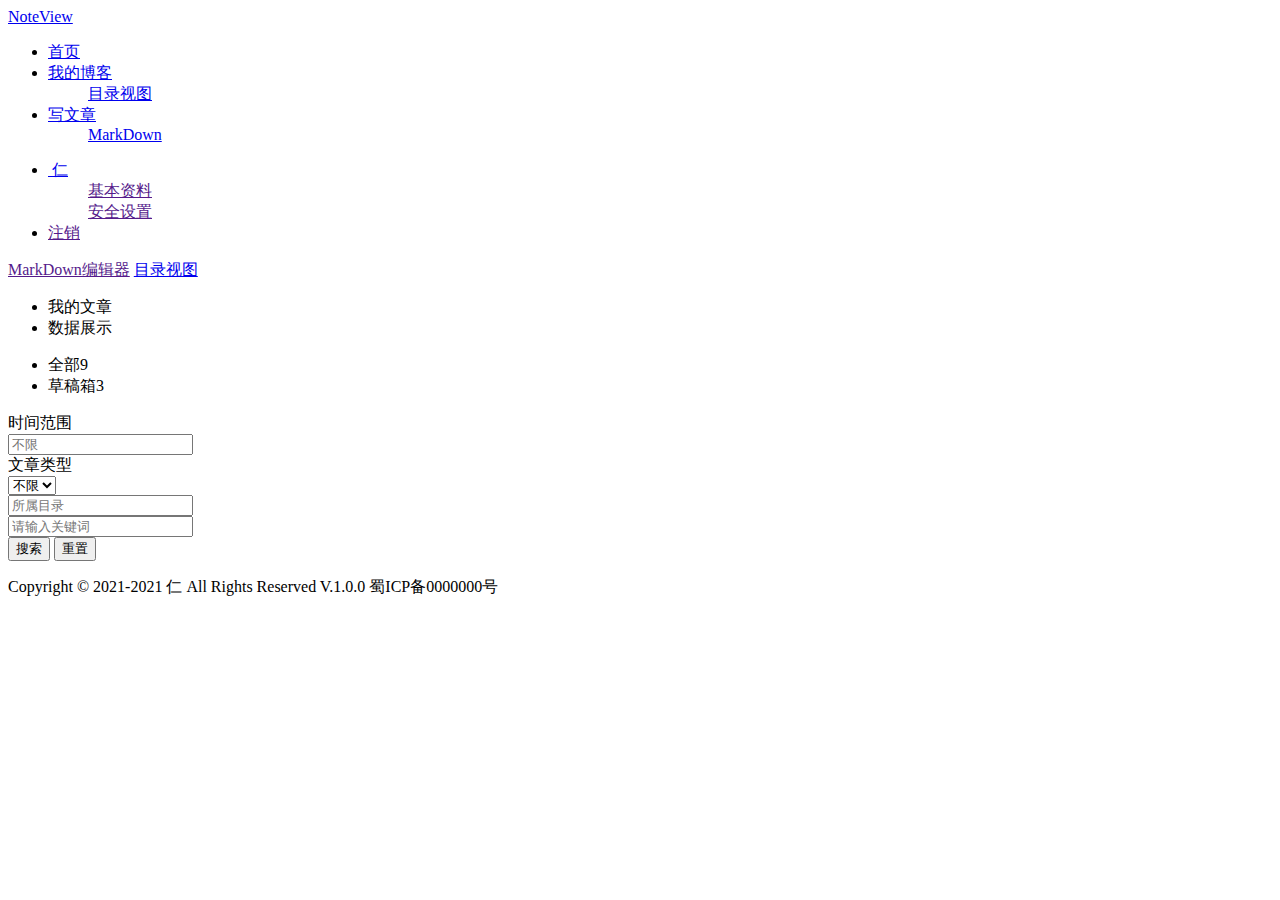
==== src/main/resources/templates/myblog.html @ bdcc0c79 "第2次上传NoteView项目" ====
<!DOCTYPE html>
<html xmlns:th="http://www.thymeleaf.org/">
	<head>
		<meta charset="utf-8">
		<title></title>
		<link rel="stylesheet" type="text/css" th:href="@{layui/css/layui.css}" />
		<link rel="stylesheet" type="text/css" th:href="@{assets/css/myblog.css}" />
		<link rel="stylesheet" type="text/css" th:href="@{assets/css/header.css}" />
		<link rel="stylesheet" type="text/css" th:href="@{assets/font-awesome/css/font-awesome.css}" />

	</head>
	<body onload="showArtList()">
		<header class="gird-header">
			<div class="header-logo"><a href="/index">NoteView</a></div>
			<!-- 左侧 -->
			<ul class="layui-nav layui-layout-left" lay-filter="">
				<li class="layui-nav-item"><a href="/home">首页</a></li>
				<li class="layui-nav-item layui-this"><a href="/myblog">我的博客</a>
					<dl class="layui-nav-child">
						<!-- 二级菜单 -->
						<dd><a href="/dirview">目录视图</a></dd>
					</dl>
				</li>
				<li class="layui-nav-item">
					<a href="javascript:;">写文章</a>
					<dl class="layui-nav-child">
						<!-- 二级菜单 -->
						<dd><a href="/markdown" target="_blank" >MarkDown</a></dd>
					</dl>
				</li>
			</ul>
			<!-- 右侧 -->
			<ul class="right-nav layui-nav layui-layout-right">
				<li class="layui-nav-item">
					<a href="javascript:;">
						<img src="" class="layui-nav-img">
						仁
					</a>
					<dl class="layui-nav-child">
						<dd><a href="">基本资料</a></dd>
						<dd><a href="">安全设置</a></dd>
					</dl>
				</li>
				<li class="layui-nav-item"><a href="">注销</a></li>
			</ul>

		</header>
		
		<div class="doc-container" id="doc-container">

			<div class="container-fixed">
				<!-- 侧边栏 -->
				<div class="col-side">
					<a class="goto" href="">MarkDown编辑器</a>
					<a href="/dirview" class="goto goto2">
						<span>目录视图</span>
					</a>
					<div class="side-list">
						<!-- select -->
						<ul id="accordion">
							<li class="selected">
								<i class="icon fa fa-file-text"></i>
								<span class="desc">我的文章</span>
							</li>
							<li>
								<i class="icon fa fa-pie-chart"></i>
								<span class="desc">数据展示</span>
							</li>
						</ul>
					</div>
				</div>
				<!-- 内容主体 -->
				<div class="col-content" id="result">
					<!-- 计划每个list用ajax显示 -->
					
					<!-- 我的文章 start -->
					<div class="list" name="我的文章">

						<!-- tab -->
						<div class="top-tab layui-tab layui-tab-brief" lay-filter="docDemoTabBrief">
							<ul class="layui-tab-title">
								<li class="layui-this">全部<span class="layui-badge layui-bg-gray">9</span></li>
								<li>草稿箱<span class="layui-badge layui-bg-gray">3</span></li>
							</ul>
						</div>
					
						<!-- 条件表单 -->
						<form class="if-form layui-form" action="">
							<div class="layui-form-item">
								<label class="layui-form-label">时间范围</label>
								<div class="layui-input-block">
									<input type="text" class="if-Date layui-input" placeholder="不限" />
								</div>
							</div>
							<div class="layui-form-item">
								<label class="layui-form-label">文章类型</label>
								<div class="selectmanu layui-input-block">
									<select name="type" lay-verify="">
										<option value="">不限</option>
										<option value="0">转载</option>
										<option value="1">原创</option>
									</select>
								</div>
							</div>
							<div class="layui-form-item dir-select">
								<div class="selectmanu" id="dir-info">
									<input type="text" name="dir_name" lay-verify="title" autocomplete="off" placeholder="所属目录" class="layui-input" readonly>
								</div>
							</div>
							<div class="layui-form-item">
								<div class="selectmanu layui-input-block ml05">
									<input type="text" name="keyword" placeholder="请输入关键词" class="if-search layui-input" />
								</div>
							</div>

							<div class="layui-form-item">
								<div class="layui-input-block">
									<button class="layui-btn" lay-submit lay-filter="formDemo">搜索</button>
									<button type="reset" name="reset" class="layui-btn layui-btn-primary">重置</button>
								</div>
							</div>
						</form>

						<!-- 文章列表 -->
						<div class="content-list">
							<ul class="content-file" id="content-file">
								<!--
								<li>
									<div class="content-card">
										<p class="cont-title"><a href="/read" target="_blank">[Linux学习] 安装linux时，配置根分区和home分区的区别和联系</a></p>
										<span class="layui-badge layui-bg-green">原创</span>
										<div class="bottom-mess">
											<span>2020年05月18日 10:58:01</span>
											<span class="border">|</span>
											<i class="fa fa-eye"></i>
											<span>293</span>
											<i class="fa fa-commenting-o"></i>
											<span>293</span>
											<i class="fa fa-heart-o"></i>
											<span>293</span>
											<span class="bottom-util">
												<a href="">编辑</a>
												<a href="">浏览</a>
												<a href="#" class="menu-icon">
													<i class="fa fa-list-ul"></i>
													<dl class="menu-sm">
														<dd><a href="">基本资料</a></dd>
														<dd><a href="">安全设置</a></dd>
													</dl>
												</a>
											</span>
										</div>
									</div>
								</li>
								-->
							</ul>
							<ul class="pagination" id="pagination">
								<!--
								<li><a href="#">«</a></li>
								<li><a class="active" href="#">1</a></li>
								<li><a href="#">2</a></li>
								<li><a href="#">3</a></li>
								<li><a href="#">4</a></li>
								<li><a href="#">5</a></li>
								<li><a href="#">6</a></li>
								<li><a href="#">7</a></li>
								<li><a href="#">下一页</a></li>
								<li><a href="#">»</a></li>
								-->
							</ul>
						</div>
					</div>
					<!--选择目录-->
					<div id="dirframe" hidden>
						<div class="layui-card">
							<div class="layui-card-header">目录视图</div>
							<div class="layui-card-body">
								<div id="dir-system">

								</div>
							</div>
						</div>
					</div>
					<!-- End of 我的文章 -->
					
					<!-- 数据展示 start -->
					<div class="list" name="数据展示" hidden>
						数据展示
					</div>
					<!-- End of 数据展示 -->
				</div>
			</div>
		</div>
		<footer class="grid-footer">
			<div class="footer-fixed">
				<div class="copyright">
					<div class="info">
						<div class="contact">
							<a href="javascript:void(0)" class="github" target="_blank"><i class="fa fa-github"></i></a>
							<a href="https://wpa.qq.com/msgrd?v=3&uin=930054439&site=qq&menu=yes" class="qq" target="_blank" title="930054439"><i
								 class="fa fa-qq"></i></a>
							<a href="https://mail.qq.com/cgi-bin/qm_share?t=qm_mailme&email=gbiysbG0tbWyuMHw8K-i7uw" class="email" target="_blank"
							 title="930054439@qq.com"><i class="fa fa-envelope"></i></a>
							<a href="javascript:void(0)" class="weixin"><i class="fa fa-weixin"></i></a>
						</div>
						<p class="mt05">
							Copyright &copy; 2021-2021 仁 All Rights Reserved V.1.0.0 蜀ICP备0000000号
						</p>
					</div>
				</div>
			</div>
		</footer>




		<!-- layui js -->
		<script th:src="@{layui/layui.js}"></script>
		<!-- jquery -->
		<script th:src="@{assets/js/jquery-3.1.1.min.js}"></script>
		<!-- myblog -->
		<script th:src="@{assets/js/myblog.js}"></script>
	</body>
</html>
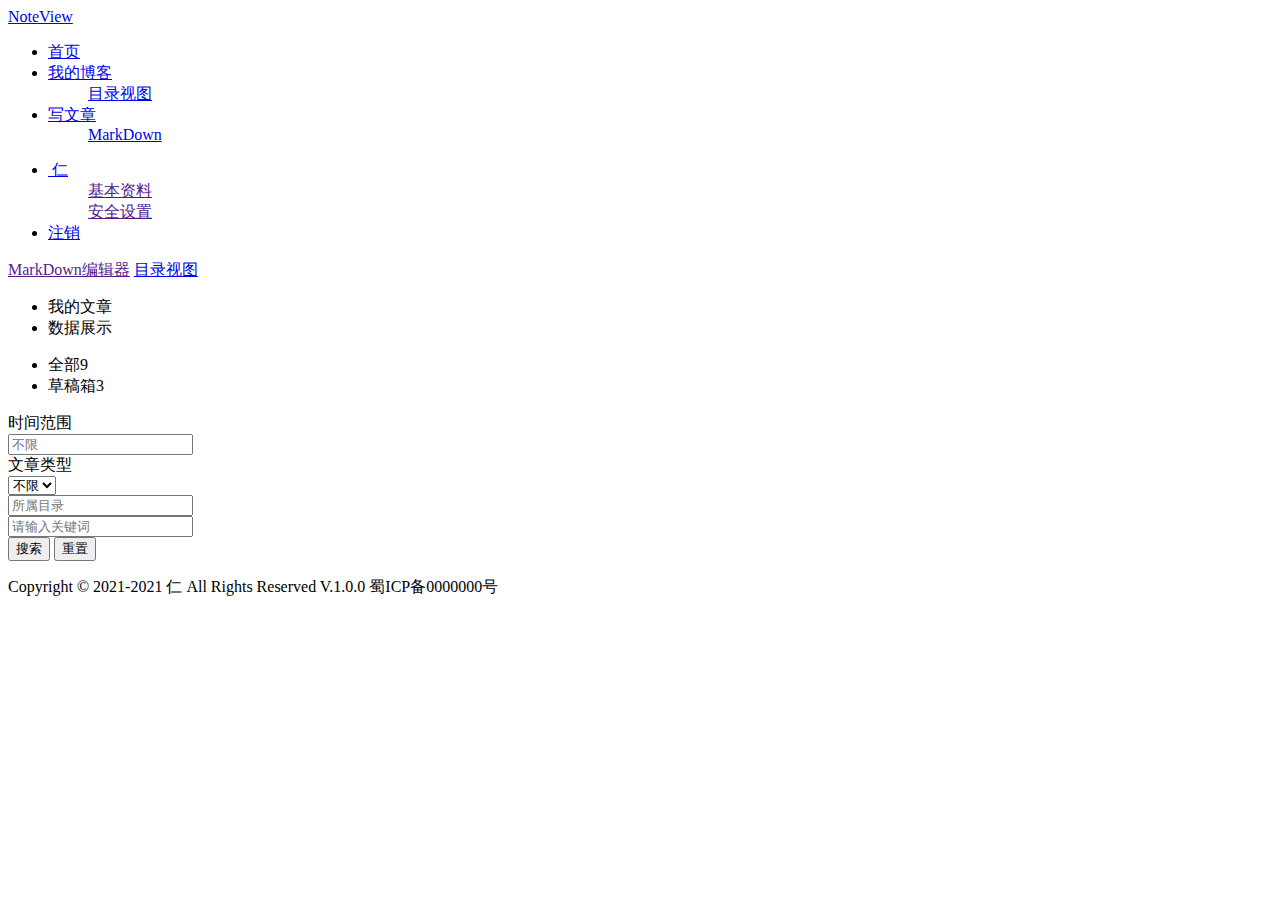
==== commit 1f5cbb58: "NoteView+Redis整合版" ====
--- a/src/main/resources/templates/myblog.html
+++ b/src/main/resources/templates/myblog.html
@@ -41,7 +41,7 @@
 						<dd><a href="">安全设置</a></dd>
 					</dl>
 				</li>
-				<li class="layui-nav-item"><a href="">注销</a></li>
+				<li class="layui-nav-item"><a href="/logout">注销</a></li>
 			</ul>
 
 		</header>
